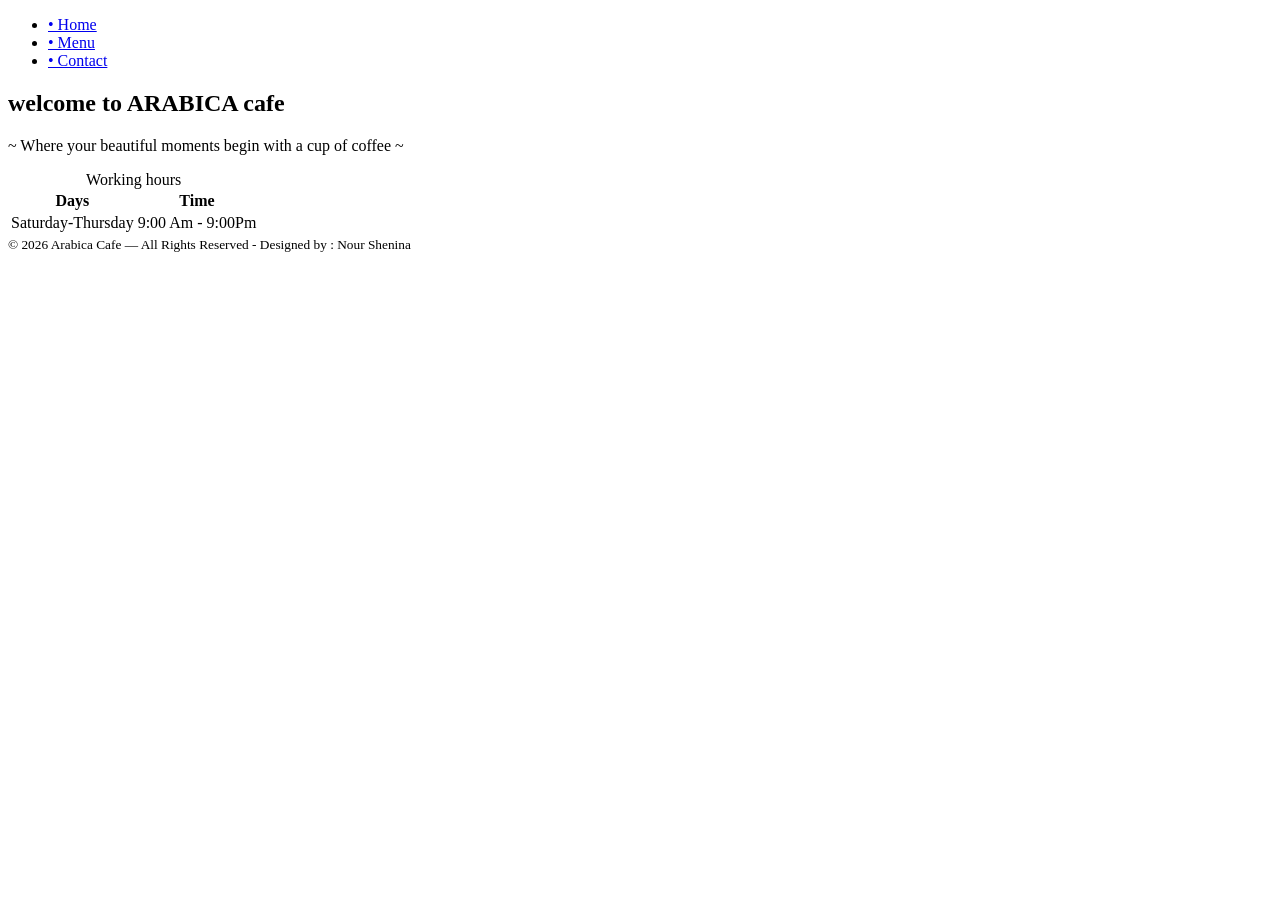
==== index.html @ f494e287 "websitefiles" ====
<!DOCTYPE html>
<html lang="en">
<head>
<meta charset="UTF-8">
<meta name="viewport" content="width=device-width, initial-scale=1.0">
<title>Home</title>
<link rel="stylesheet" href="style.css">
</head>
<body>
	<header>
	<nav>
		<ul>
			<li><a href="index.html">⁠• ⁠Home</a></li>
			<li><a href="menu.html">⁠• ⁠Menu</a></li>
			<li><a href="contact.html">⁠• ⁠Contact</a></li>
		</ul>
	</nav>
	</header>
	<main id="home-page">
	<section>
		<h1>welcome to <strong>ARABICA</strong> cafe</h1>
			<p>~ Where your beautiful moments begin with a cup of coffee ~</p>
		<aside>
		<table>
		<caption>Working hours</caption>
		<thead>	
			<tr>
		<th>Days</th>
		<th>Time</th>
			</tr>
			</thead>
		<tbody>
			<tr>
			<td>Saturday-Thursday</td>
			<td><time datetime="9:00">9:00 Am</time> - <time datetime="21:00">9:00Pm</time></td>
			</tr>
			</tbody>
		</table>
		</aside>
		</section>
		</main>
	<footer><small> ©️ 2026 Arabica Cafe — All Rights Reserved - Designed by &#58; Nour Shenina</small></footer>
</body>
</html>
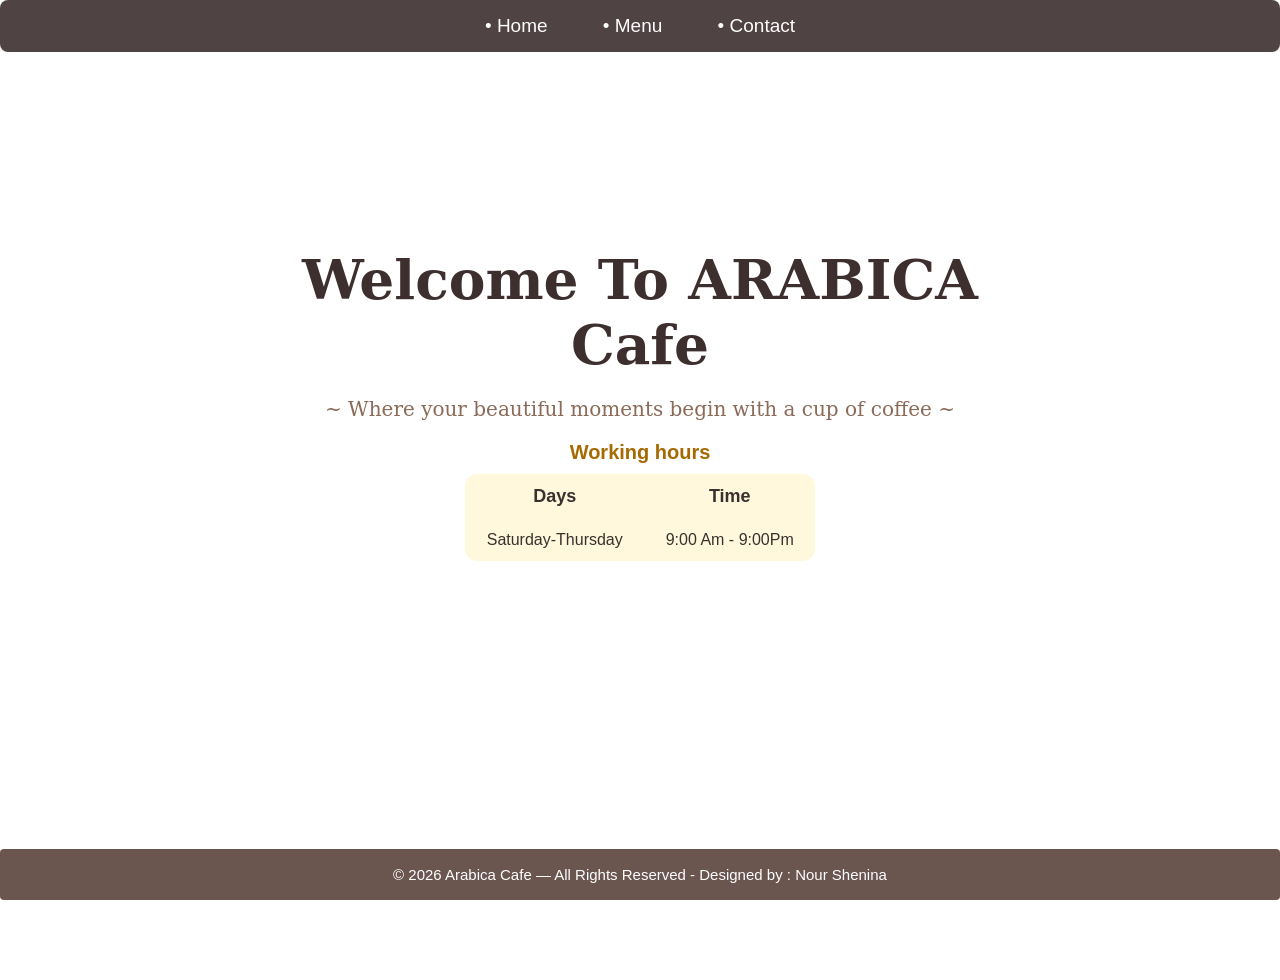
==== commit ec7e8aba: "Add files via upload" ====
--- a/index.html
+++ b/index.html
@@ -37,8 +37,8 @@
 			</tbody>
 		</table>
 		</aside>
-		</section>
-		</main>
+	</section>
+	</main>
 	<footer><small> ©️ 2026 Arabica Cafe — All Rights Reserved - Designed by &#58; Nour Shenina</small></footer>
 </body>
 </html>
--- a/style.css
+++ b/style.css
@@ -0,0 +1,244 @@
+html,body{
+	height: 100%;
+	font-size: 20px;
+	font-family:"Gill Sans", "Gill Sans MT", "Myriad Pro", "DejaVu Sans Condensed", Helvetica, Arial, "sans-serif";
+    margin:0;
+    padding:0 0 80px;
+	background-image:url("assets/photo_2026-05-18_11-52-29.jpg");
+	color: #3E2F2F;
+	background-size: cover;
+	background-position: center;
+	background-attachment: fixed;
+}
+header{
+	width: 100%;
+	background-color:#3E2F2F;
+	padding:5px 0px;
+	border-radius: 8px;
+	font-size: 19px;
+	color:aliceblue;
+	opacity: 0.9;
+	text-align: center;
+}
+main{
+	padding-bottom: 100px;
+}
+h1{ font-family: Constantia, "Lucida Bright", "DejaVu Serif", Georgia, "serif";
+	text-align:center;
+    color:#3E2F2F;
+	font-size: 55px;
+	font-weight: bold;
+	opacity: 1;
+	margin:40px 0 20px 0;
+	text-transform: capitalize;
+}
+h2{
+	background-color: #3E2F2F;
+	padding: 4px 0;
+	border-radius: 8px;
+	font-family: Constantia, "Lucida Bright", "DejaVu Serif", Georgia, "serif";
+	font-size: 19px;
+	text-align: center;
+	width:500px;
+	margin: 5px auto;
+	color:aliceblue;
+	text-transform: capitalize;
+}
+p{  text-align:center;
+	font-size: 20px;
+	font-weight:lighter;
+	color:#8A6A58;
+	font-family:Constantia, "Lucida Bright", "DejaVu Serif", Georgia, "serif";
+	margin-bottom: 20px;
+	letter-spacing: normal;
+}
+#home-page{
+	width: 100%;
+	margin-top: 15vh;
+	padding: 20px 0;
+	text-align:center;
+}
+#home-page table{
+	margin: 0 auto 0 auto;
+	width: 45%;
+}
+nav ul{
+	display: block;
+	margin: 0;
+	list-style: none;
+	padding:10px 20px;
+}
+nav ul li{
+	display: inline-block;
+	margin: 0 10px;
+}
+nav ul li a{
+	color:#fff;
+	text-decoration: none;
+	padding: 5px 15px;
+}
+caption{
+	font-size: 20px;
+	font-weight: bold;
+	color: #A66A02;
+	margin-bottom: 10px;
+}
+section,aside{
+	width: 100%;
+	max-width: 800px;
+	margin: 0 auto;
+	float: none;
+	display: block;
+}
+#menu-page{
+	text-align: center;
+	width: 100%;
+	margin-top: 40px;
+}
+menu-drinks,menu-sweets{
+	width: 100%;
+	max-width:400px;
+	margin:0 auto 30px auto;
+}
+.menu-drinks ul, .menu-drinks ol, .menu-sweets ul{
+	color: #3E2F2F;
+	font-size:17px;
+	text-align:center;
+	font-weight: bold;
+	margin:0;
+	list-style:none;
+}
+.menu-drinks li, .menu-sweets li{
+	margin-bottom: 10px;
+}
+table{
+	width: 100%;
+	max-width: 350px;
+	margin:10px auto;
+	background-color:cornsilk;
+	text-align:center;
+	border-collapse: collapse;
+	border-radius: 12px;
+}
+th,td{
+	padding: 12px;
+	text-align: center;
+}
+th{font-size: 18px;}
+td{font-size: 16px;}
+#contact-page{
+	width: 100%;
+	text-align: center;
+	margin: 40px;
+	padding-bottom:90px;
+}
+fieldset{
+	width: 320px;
+	margin: 0 auto 20px auto;
+	padding: 30px 20px;
+	background-color: #F7E7CE;
+    border:1px solid #b9772b;
+    border-radius: 20px;}
+address{
+	width: 320px;
+	color:#b9772b;
+	font-size: 18px;
+	margin:30px auto 10px auto;
+	text-align:center;
+	line-height: 1.6;
+	font-style: normal;
+}
+details{
+	width: 320px;
+	margin: 10px auto 20px auto;
+	background:transparent;
+	border:none;
+}
+fieldset input[type="text"],fieldset input[type="email"],fieldset textarea{
+	width: 90%;
+	padding: 10px;
+	margin: 0 auto 10px auto;
+	border: 1px solid #3E2F2F;
+	border-radius: 6px;
+}
+fieldset select{
+	width: 90%;
+	padding: 8px;
+	margin: 0 auto 10px aut0;
+	border:1px solid #3E2f2f;
+	border-radius: 6px;
+}
+#contact-page h1{
+	font-family: Constantia, "Lucida Bright", "DejaVu Serif", Georgia, "serif";
+	color: #3E2F2F;
+	margin-bottom: 10px;
+}
+#contact-page h3{
+	font-size: 22px;
+	color: #3E2F2F;
+	margin:40px 0 15px 0;
+	text-align:center;
+	font-weight: bold;
+}
+legend{
+	background-color:#3E2F2F;
+	color:#ffffff;
+	padding: 8px 20px;
+	font-size:18px;
+	font-weight: bold;
+	border-radius: 8px;
+}
+summary{
+	color: #3E2F2F;
+	padding:8px 0;
+	font-weight:bold;
+	text-align:center;
+	cursor:pointer;
+}
+fieldset label{
+	color: #3E2F2F;
+	font-weight: bold;
+	font-size:17px;
+	display: block;
+	margin:10px 0 5px 0;
+}
+details dl{
+	margin:5px 0 0 15px;
+	text-align:left;
+}
+details dt{
+	color: #3E2F2F;
+	font-weight: bold;
+	font-size:16px;
+	text-align: center;
+}
+details dd{
+	color:#b9772b;
+	font-size:15px;
+	margin-left: 0;
+	padding-top:5px;
+}
+#contact-page hr{
+	width: 40%;
+	margin: 30px auto;
+	border: 1px solid #3E2F2F;
+	opacity: 0.5;
+}
+footer{
+	width: 100%;
+	background-color:#5A433C;
+	text-align: center;
+	padding: 15px 0;
+	color:aliceblue;
+	border-radius: 4px;
+	font-size: 18px;
+	margin-top: 20px;
+	position: fixed;
+	bottom: 0;
+	left:0;
+	opacity: 0.9;
+}
+footer small{
+	color: #ffff;
+	opacity: 1;
+}
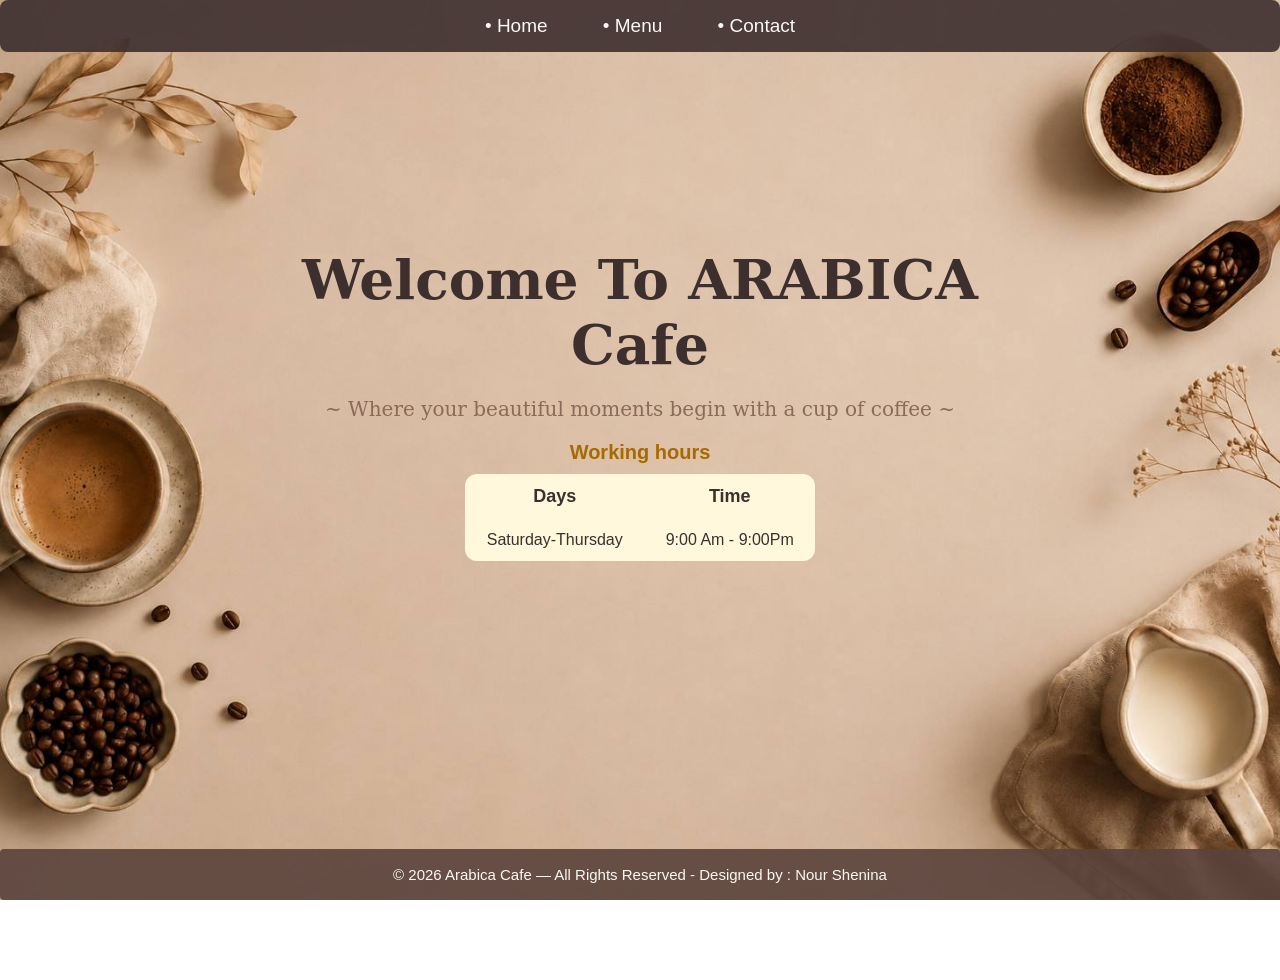
==== commit 79e23e2f: "Update index.html" ====
--- a/index.html
+++ b/index.html
@@ -2,7 +2,6 @@
 <html lang="en">
 <head>
 <meta charset="UTF-8">
-<meta name="viewport" content="width=device-width, initial-scale=1.0">
 <title>Home</title>
 <link rel="stylesheet" href="style.css">
 </head>
@@ -41,4 +40,4 @@
 	</main>
 	<footer><small> ©️ 2026 Arabica Cafe — All Rights Reserved - Designed by &#58; Nour Shenina</small></footer>
 </body>
-</html>+</html>
--- a/style.css
+++ b/style.css
@@ -4,7 +4,7 @@
 	font-family:"Gill Sans", "Gill Sans MT", "Myriad Pro", "DejaVu Sans Condensed", Helvetica, Arial, "sans-serif";
     margin:0;
     padding:0 0 80px;
-	background-image:url("assets/photo_2026-05-18_11-52-29.jpg");
+	background-image:url(photo_2026-05-18_11-52-29.jpg);
 	color: #3E2F2F;
 	background-size: cover;
 	background-position: center;
@@ -241,4 +241,4 @@
 footer small{
 	color: #ffff;
 	opacity: 1;
-}+}
